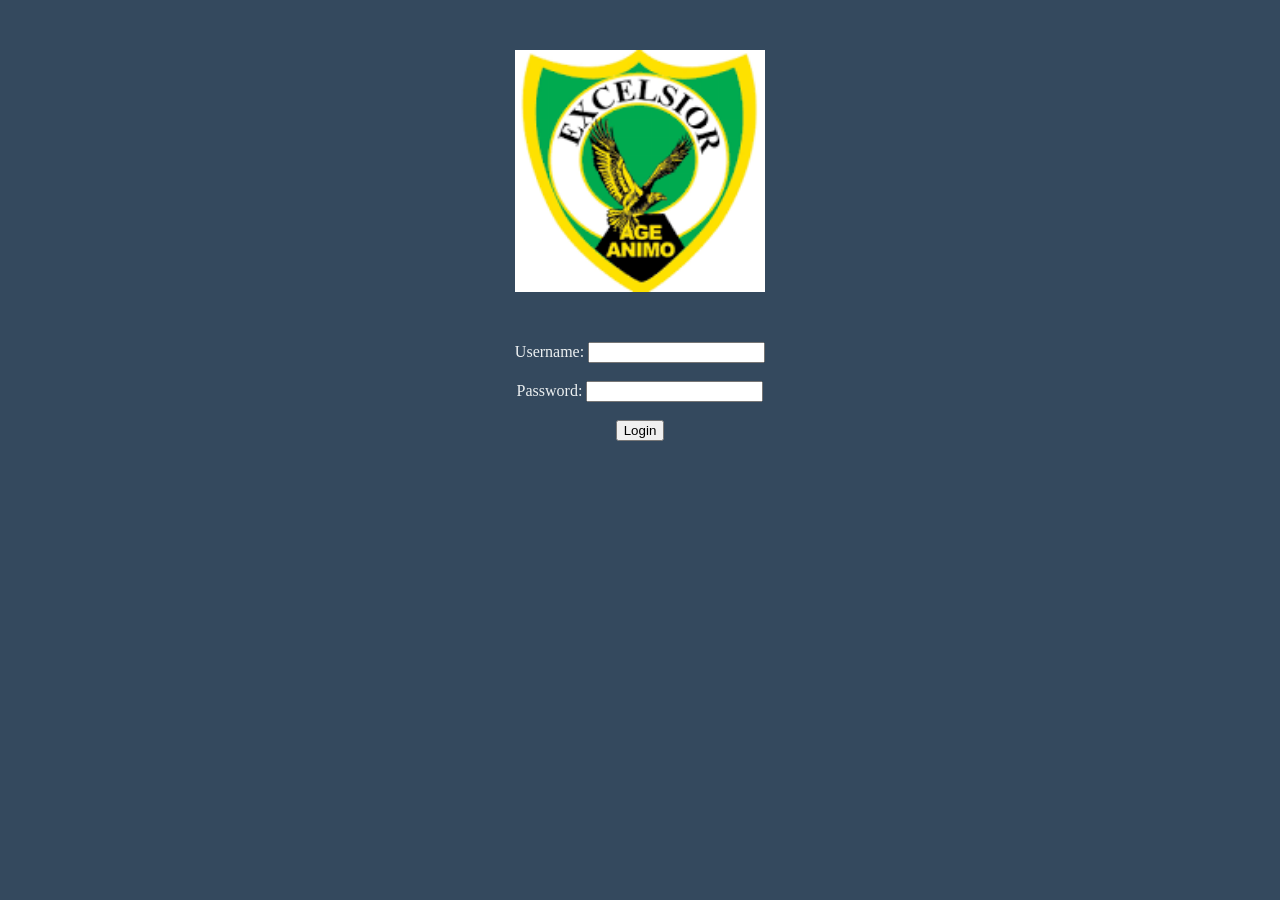
==== html/ExcelsiorHighSchool_Kingston_Admin.html @ 280c81bb "Add files via upload" ====
<!doctype html>
<!-- Group Members:
     Khaleed Bryan | 2408864 | Lab Thursday 6-8PM
     Yashen Barracks | 2304973 | Lab Thursday 6-8PM
     Jordan Zhang | 2510220 | Lab Thursday 6-8PM
     Joel Nicholson | 2405543 | Lab Thursday 6-8PM
-->
<html lang="en">
  <head>
    <meta charset="UTF-8" />
    <meta name="viewport" content="width=device-width, initial-scale=1.0" />
    <title>Admin - Student Registry</title>
    <script src="../js/ExcelsiorHighSchool_Kingston_Storage.js"></script>
    <link rel="stylesheet" href="../css/ExcelsiorHighSchool_Kingston_Stylesheet.css" />

    <!-- Shared stylesheet -->
  </head>
  <body>
    <script>
      requireRole('admin');
    </script>

    <header>
      <h1>Student Registry</h1>
      <nav class="navbar"><ul>
        <li><a href="ExcelsiorHighSchool_Kingston_Admin.html">Student Registry</a></li>
        <li><a href="ExcelsiorHighSchool_Kingston_Ledger.html">Financial Ledger</a></li>
        <li><a href="ExcelsiorHighSchool_Kingston_Profile.html">Printable Profile</a></li>
        <li><a href="#" onclick="logout()">Logout</a></li>
      </ul></nav>
    </header>

    <main>
      <section>
        <h2>Add / Update Student</h2>
        <form id="studentForm">
          <label for="id">Student ID</label>
          <input type="text" id="id" placeholder="5 digits" />

          <label for="firstName">First Name</label>
          <input type="text" id="firstName" />

          <label for="lastName">Last Name</label>
          <input type="text" id="lastName" />

          <label for="email">Email</label>
          <input type="text" id="email" />

          <label for="gradeLevel">Grade Level</label>
          <select id="gradeLevel">
            <option value="">-- Select --</option>
            <option>Grade 7</option>
            <option>Grade 8</option>
            <option>Grade 9</option>
            <option>Grade 10</option>
            <option>Grade 11</option>
          </select>

          <label for="semester">Active Semester</label>
          <select id="semester">
            <option value="">-- Select --</option>
            <option>Semester 1</option>
            <option>Semester 2</option>
          </select>

          <button type="submit" id="saveBtn">Add Student</button>
          <button type="button" id="cancelBtn" hidden>Cancel</button>
        </form>
        <p id="message"></p>
      </section>

      <section>
        <h2>Registered Students</h2>
        <table>
          <thead>
            <tr>
              <th>ID</th>
              <th>Name</th>
              <th>Email</th>
              <th>Grade</th>
              <th>Semester</th>
              <th>Actions</th>
            </tr>
          </thead>
          <tbody id="studentTable"></tbody>
        </table>
      </section>
    </main>
    <script src="../js/ExcelsiorHighSchool_Kingston_Admin.js"></script>
  </body>
</html>
---- css/ExcelsiorHighSchool_Kingston_Stylesheet.css ----
/* Group Members:
   Khaleed Bryan | 2408864 | Lab Thursday 6-8PM
   Yashen Barracks | 2304973 | Lab Thursday 6-8PM
   Jordan Zhang | 2510220 | Lab Thursday 6-8PM
   Joel Nicholson | 2405543 | Lab Thursday 6-8PM
*/

:root {
  --background-color: #34495e; 
  --nav-color: #2c3e50;
  --accent-color: #f1c40f; 
  --text-color: #ecf0f1; 
  --font-display: 'Palatino Linotype', serif;
  --font-size: 1rem;
}

h1, h2 {
  text-align: center;
  color: var(--accent-color);
  text-shadow: 1px 1px 2px rgba(0,0,0,0.5);
}

body {
  background-color: var(--background-color);
  color: var(--text-color);
  font-family: var(--font-display);
  font-size: var(--font-size);
  margin: 0;
  padding: 0;
  text-align: center;
}

ul {
  display: flex;
  flex-direction: row;
  justify-content: center;
  gap: 15px;
  list-style-type: none;
  padding: 15px;
  margin: 0;
  background-color: var(--nav-color);
  box-shadow: 0 4px 6px rgba(0,0,0,0.3);
}

ul li a {
  text-decoration: none;
  color: var(--nav-color);
  background-color: var(--accent-color);
  padding: 10px 20px;
  border-radius: 8px;
  font-weight: bold;
  transition: 0.3s;
}

ul li a:hover {
  background-color: var(--text-color);
  color: var(--nav-color);
}

.logo {
  width: 25vw; 
  max-width: 250px; 
  height: auto; 
  display: block; 
  margin: 50px auto; 
}

table {
  background-color: #ffffff; 
  border-collapse: collapse;
  box-shadow: 0 8px 16px rgba(0,0,0,0.3);
  margin-bottom: 20px;
  border-radius: 8px; 
  overflow: hidden;
}

th {
  background-color: var(--accent-color);
  color: var(--nav-color);
  padding: 12px;
  font-size: 1.1rem;
}

td {
  padding: 12px;
  border-bottom: 1px solid #ddd;
  color: #333; 
  font-weight: bold;
}

button {
  background-color: var(--accent-color);
  color: var(--nav-color);
  padding: 12px 24px;
  border: none;
  border-radius: 8px;
  font-size: 1rem;
  font-weight: bold;
  cursor: pointer;
  transition: 0.3s;
}

button:hover {
  background-color: #ffffff;
  color: var(--nav-color);
}
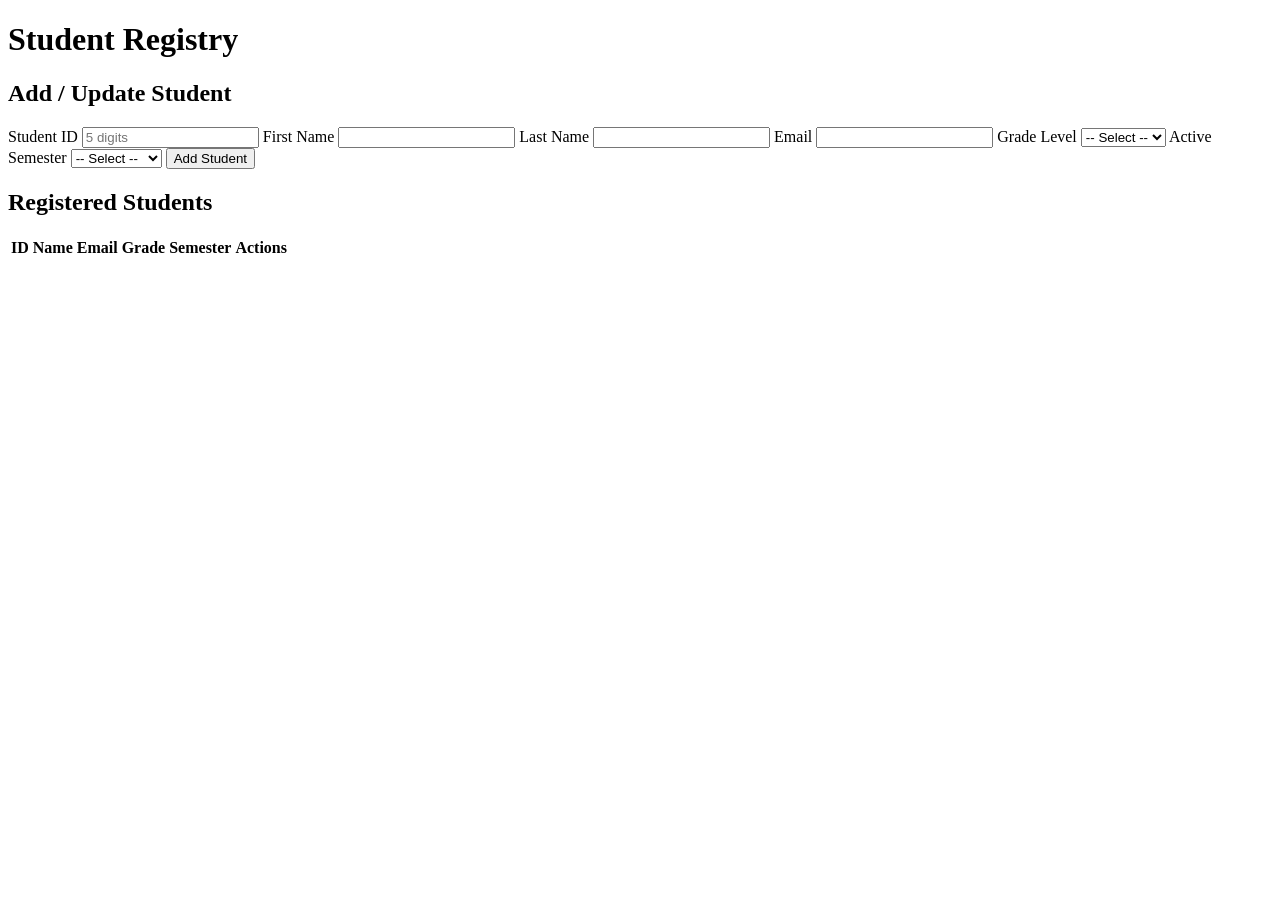
==== commit ba3996d2: "Refactor HTML structure and file references" ====
--- a/html/ExcelsiorHighSchool_Kingston_Admin.html
+++ b/html/ExcelsiorHighSchool_Kingston_Admin.html
@@ -10,10 +10,10 @@
     <meta charset="UTF-8" />
     <meta name="viewport" content="width=device-width, initial-scale=1.0" />
     <title>Admin - Student Registry</title>
-    <script src="../js/ExcelsiorHighSchool_Kingston_Storage.js"></script>
-    <link rel="stylesheet" href="../css/ExcelsiorHighSchool_Kingston_Stylesheet.css" />
+    <script src="storage.js"></script>
+    <link rel="stylesheet" href="Stylesheet.css" />
 
-    <!-- Shared stylesheet -->
+    <!-- Student 1's shared CSS -->
   </head>
   <body>
     <script>
@@ -22,12 +22,6 @@
 
     <header>
       <h1>Student Registry</h1>
-      <nav class="navbar"><ul>
-        <li><a href="ExcelsiorHighSchool_Kingston_Admin.html">Student Registry</a></li>
-        <li><a href="ExcelsiorHighSchool_Kingston_Ledger.html">Financial Ledger</a></li>
-        <li><a href="ExcelsiorHighSchool_Kingston_Profile.html">Printable Profile</a></li>
-        <li><a href="#" onclick="logout()">Logout</a></li>
-      </ul></nav>
     </header>
 
     <main>
@@ -86,6 +80,6 @@
         </table>
       </section>
     </main>
-    <script src="../js/ExcelsiorHighSchool_Kingston_Admin.js"></script>
+    <script src="admin.js"></script>
   </body>
 </html>
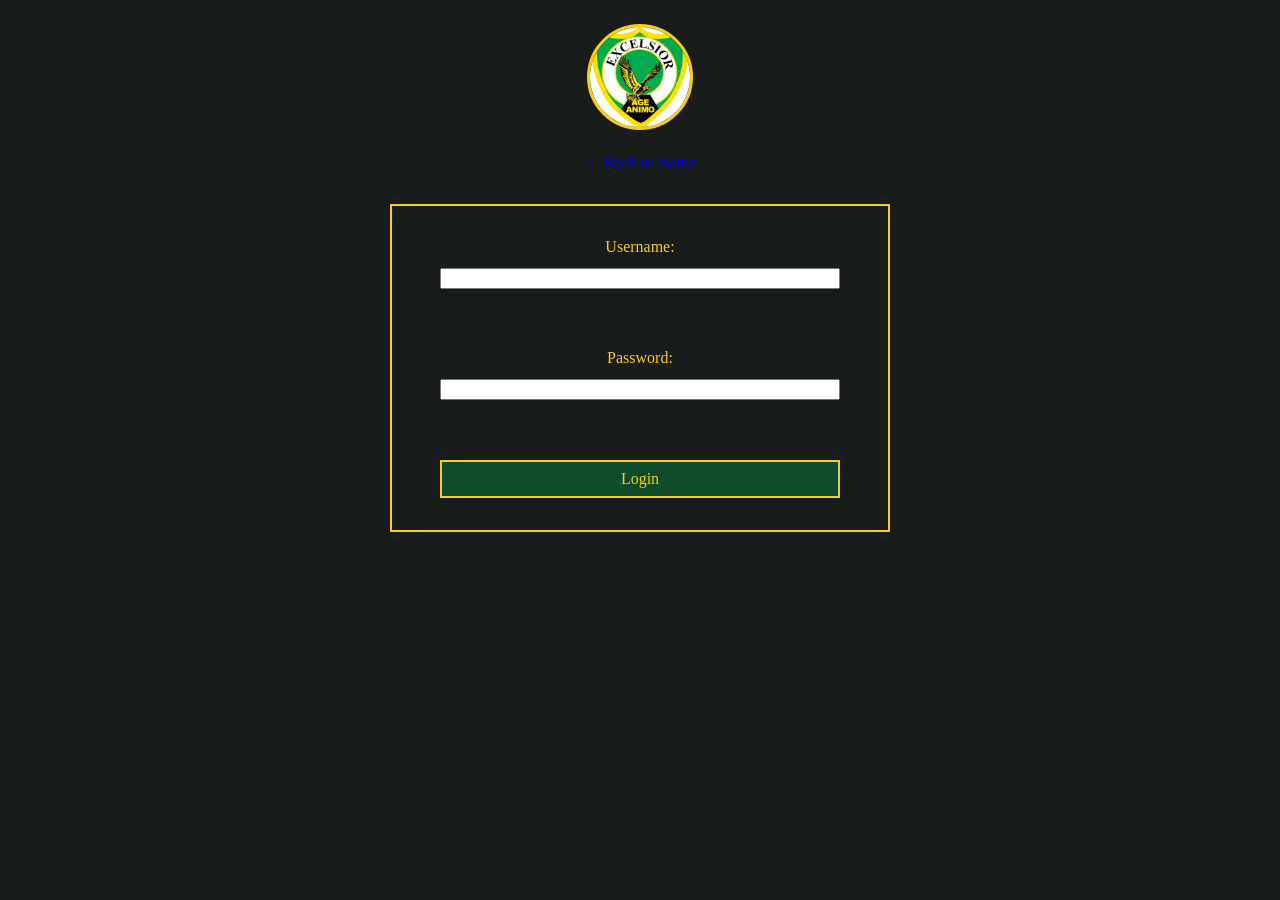
==== commit 17042476: "fixed bugs/ pathing issues" ====
--- a/html/ExcelsiorHighSchool_Kingston_Admin.html
+++ b/html/ExcelsiorHighSchool_Kingston_Admin.html
@@ -1,85 +1,96 @@
-<!doctype html>
-<!-- Group Members:
-     Khaleed Bryan | 2408864 | Lab Thursday 6-8PM
-     Yashen Barracks | 2304973 | Lab Thursday 6-8PM
-     Jordan Zhang | 2510220 | Lab Thursday 6-8PM
-     Joel Nicholson | 2405543 | Lab Thursday 6-8PM
--->
-<html lang="en">
-  <head>
-    <meta charset="UTF-8" />
-    <meta name="viewport" content="width=device-width, initial-scale=1.0" />
-    <title>Admin - Student Registry</title>
-    <script src="storage.js"></script>
-    <link rel="stylesheet" href="Stylesheet.css" />
-
-    <!-- Student 1's shared CSS -->
-  </head>
-  <body>
-    <script>
-      requireRole('admin');
-    </script>
-
-    <header>
-      <h1>Student Registry</h1>
-    </header>
-
-    <main>
-      <section>
-        <h2>Add / Update Student</h2>
-        <form id="studentForm">
-          <label for="id">Student ID</label>
-          <input type="text" id="id" placeholder="5 digits" />
-
-          <label for="firstName">First Name</label>
-          <input type="text" id="firstName" />
-
-          <label for="lastName">Last Name</label>
-          <input type="text" id="lastName" />
-
-          <label for="email">Email</label>
-          <input type="text" id="email" />
-
-          <label for="gradeLevel">Grade Level</label>
-          <select id="gradeLevel">
-            <option value="">-- Select --</option>
-            <option>Grade 7</option>
-            <option>Grade 8</option>
-            <option>Grade 9</option>
-            <option>Grade 10</option>
-            <option>Grade 11</option>
-          </select>
-
-          <label for="semester">Active Semester</label>
-          <select id="semester">
-            <option value="">-- Select --</option>
-            <option>Semester 1</option>
-            <option>Semester 2</option>
-          </select>
-
-          <button type="submit" id="saveBtn">Add Student</button>
-          <button type="button" id="cancelBtn" hidden>Cancel</button>
-        </form>
-        <p id="message"></p>
-      </section>
-
-      <section>
-        <h2>Registered Students</h2>
-        <table>
-          <thead>
-            <tr>
-              <th>ID</th>
-              <th>Name</th>
-              <th>Email</th>
-              <th>Grade</th>
-              <th>Semester</th>
-              <th>Actions</th>
-            </tr>
-          </thead>
-          <tbody id="studentTable"></tbody>
-        </table>
-      </section>
-    </main>
-    <script src="admin.js"></script>
-  </body>
-</html>
+<!doctype html>
+<!-- Group Members:
+     Khaleed Bryan | 2408864 | Lab Thursday 6-8PM
+     Yashen Barracks | 2304973 | Lab Thursday 6-8PM
+     Jordan Zhang | 2510220 | Lab Thursday 6-8PM
+     Joel Nicholson | 2405543 | Lab Thursday 6-8PM
+-->
+<html lang="en">
+  <head>
+    <meta charset="UTF-8" />
+    <meta name="viewport" content="width=device-width, initial-scale=1.0" />
+    <title>Admin - Student Registry</title>
+    <script src="../js/ExcelsiorHighSchool_Kingston_Storage.js"></script>
+    <link rel="stylesheet" href="../css/ExcelsiorHighSchool_Kingston_Stylesheet.css" />
+
+  </head>
+  <body>
+    <script>
+      requireRole('admin');
+    </script>
+
+    <header>
+      <h1>Student Registry</h1>
+      <nav class="navbar"><ul>
+      <li><a href="ExcelsiorHighSchool_Kingston_Admin.html">Student Registry</a></li>
+      <li><a href="ExcelsiorHighSchool_Kingston_Ledger.html">Financial Ledger</a></li>
+      <li><a href="ExcelsiorHighSchool_Kingston_Profile.html">Printable Profile</a></li>
+      <li><a href="#" id="logoutLink">Logout</a></li>
+    </ul></nav>
+    </header>
+
+    <main>
+      <section>
+        <h2>Add / Update Student</h2>
+        <form id="studentForm">
+          <label for="id">Student ID</label>
+          <input type="text" id="id" placeholder="5 digits" />
+
+          <label for="firstName">First Name</label>
+          <input type="text" id="firstName" />
+
+          <label for="lastName">Last Name</label>
+          <input type="text" id="lastName" />
+
+          <label for="email">Email</label>
+          <input type="text" id="email" />
+
+          <label for="gradeLevel">Grade Level</label>
+          <select id="gradeLevel">
+            <option value="">-- Select --</option>
+            <option>Grade 7</option>
+            <option>Grade 8</option>
+            <option>Grade 9</option>
+            <option>Grade 10</option>
+            <option>Grade 11</option>
+          </select>
+
+          <label for="semester">Active Semester</label>
+          <select id="semester">
+            <option value="">-- Select --</option>
+            <option>Semester 1</option>
+            <option>Semester 2</option>
+          </select>
+
+          <button type="submit" id="saveBtn">Add Student</button>
+          <button type="button" id="cancelBtn" hidden>Cancel</button>
+        </form>
+        <p id="message"></p>
+      </section>
+
+      <section>
+        <h2>Registered Students</h2>
+        <table>
+          <thead>
+            <tr>
+              <th>ID</th>
+              <th>Name</th>
+              <th>Email</th>
+              <th>Grade</th>
+              <th>Semester</th>
+              <th>Actions</th>
+            </tr>
+          </thead>
+          <tbody id="studentTable"></tbody>
+        </table>
+      </section>
+    </main>
+    <script src="../js/ExcelsiorHighSchool_Kingston_Admin.js"></script>
+    <script>
+      document.getElementById('logoutLink').addEventListener('click', function (e) {
+        e.preventDefault();
+        logout();
+      });
+    </script>
+  </body>
+</html>
--- a/css/ExcelsiorHighSchool_Kingston_Stylesheet.css
+++ b/css/ExcelsiorHighSchool_Kingston_Stylesheet.css
@@ -0,0 +1,347 @@
+/* Group Members:
+   Khaleed Bryan | 2408864 | Lab Thursday 6-8PM
+   Yashen Barracks | 2304973 | Lab Thursday 6-8PM
+   Jordan Zhang | 2510220 | Lab Thursday 6-8PM
+   Joel Nicholson | 2405543 | Lab Thursday 6-8PM
+*/
+
+:root {
+  /* Dark Charcoal (background color) */
+  --background-color: #181c1a;
+
+  /* Dark Green (primary brand color, navigation accents, feature banners) */
+  --primary-color: #0f4c2c;
+
+  /* Yellow / Gold for any interactive elements buttons and so on */
+  --secondary-color: #facc15;
+
+  --font-display: 'Palatino Linotype', serif;
+  --font-size: 1rem;
+}
+/* Alings the text to the center of the page. */
+h1 {
+  text-align: center;
+}
+h2 {
+  text-align: center;
+  font-size: 1rem;
+}
+/* Styles the body of the page. It sets the background color to dark charcoal, the text color to yellow, and the font to Palatino Linotype. It also removes any default margin and padding from the body and centers the text. */
+body {
+  background-color: var(--background-color);
+  color: var(--secondary-color);
+  font-family: var(--font-display);
+  font-size: var(--font-size);
+  margin: 0;
+  padding: 0;
+  text-align: center;
+}
+/* Styles the navigation bar. It sets the display to flex, the flex direction to row, and justifies the content to space evenly. It also sets the background color to dark charcoal, the text color to dark green, and adds a border and padding. */
+ul {
+  display: flex;
+  flex-direction: row;
+  justify-content: space-evenly;
+  align-items: center;
+  border: 2px solid var(--secondary-color);
+  padding: 0.5rem;
+  color: var(--primary-color);
+  background-color: var(--background-color);
+}
+/* Styles the navigation links. It removes the default text decoration and sets the text color to dark green. It also adds padding and a border radius to the links. */
+
+ul a {
+  color: var(--secondary-color);
+  text-decoration: none;
+  padding: 0.5rem 1rem;
+  border-radius: 4px;
+}
+ul a:hover {
+  background-color: var(--primary-color);
+  color: var(--secondary-color);
+}
+
+/* Styles the navigation links when they are focused. It sets the background color to dark green and the text color to yellow. */
+ul a:focus-visible {
+  background-color: var(--primary-color);
+  color: var(--secondary-color);
+  outline: 2px solid var(--secondary-color);
+}
+
+/*This is the style for the Login form. It is a flex container that is centered on the page. It has a dark charcoal background color and a yellow border. The text is yellow and the font is Palatino Linotype. The form has a max width of 450px and a padding of 20rem. */
+.Login {
+  display: flex;
+  flex-direction: column;
+  gap: 0.75rem;
+  background-color: var(--background-color);
+  color: var(--secondary-color);
+  font-family: var(--font-display);
+  font-size: var(--font-size);
+  border: 2px solid var(--secondary-color);
+  padding: 2rem 3rem;
+  margin: 2rem auto;
+  width: 100%;
+  max-width: 400px;
+}
+
+.logo {
+  width: 100px;
+  height: 100px;
+  border-radius: 50%;
+  object-fit: cover;
+  margin: 1.5rem auto;
+  display: block;
+  border: 3px solid var(--secondary-color);
+  transition:
+    transform 0.3s ease,
+    box-shadow 0.3s ease;
+}
+
+.logo:hover {
+  transform: scale(1.08);
+  box-shadow: 0 0 25px rgba(250, 204, 21, 0.6);
+}
+
+.login_button {
+  padding: 0.5rem 1.5rem;
+  background-color: var(--primary-color);
+  color: var(--secondary-color);
+  border: 2px solid var(--secondary-color);
+  cursor: pointer;
+  font-family: var(--font-display);
+  font-size: var(--font-size);
+}
+
+/* ===== Header / Brand ===== */
+.site-header {
+  display: flex;
+  align-items: center;
+  gap: 1.5rem;
+  padding: 1rem 2rem;
+  border-bottom: 2px solid var(--secondary-color);
+  flex-wrap: wrap;
+  justify-content: space-between;
+}
+
+.site-header .logo {
+  margin: 0;
+}
+
+.brand {
+  flex: 1;
+  text-align: left;
+}
+
+.brand h1 {
+  margin: 0;
+  text-align: left;
+  font-size: 1.4rem;
+}
+
+.brand p {
+  margin: 0;
+  font-size: 0.85rem;
+  opacity: 0.85;
+}
+
+.site-header .navbar {
+  width: 100%;
+}
+
+/* ===== Hero ===== */
+.hero {
+  padding: 4rem 2rem;
+  background: linear-gradient(
+    135deg,
+    var(--primary-color),
+    var(--background-color)
+  );
+  border-bottom: 3px solid var(--secondary-color);
+  text-align: center;
+}
+
+.hero h2 {
+  font-size: 2rem;
+  margin-bottom: 1rem;
+}
+
+.hero p {
+  max-width: 640px;
+  margin: 0 auto 1.5rem;
+  font-size: 1rem;
+}
+
+.cta-button {
+  display: inline-block;
+  padding: 0.75rem 2rem;
+  background-color: var(--secondary-color);
+  color: var(--background-color);
+  font-weight: bold;
+  text-decoration: none;
+  border: 2px solid var(--secondary-color);
+  border-radius: 4px;
+  transition:
+    transform 0.2s ease,
+    background-color 0.2s ease;
+}
+
+.cta-button:hover {
+  transform: scale(1.05);
+  background-color: var(--primary-color);
+  color: var(--secondary-color);
+}
+
+/* ===== Stats ===== */
+.stats {
+  display: flex;
+  flex-wrap: wrap;
+  justify-content: center;
+  gap: 1rem;
+  padding: 2rem 1rem;
+}
+
+.stat-card {
+  flex: 1 1 200px;
+  max-width: 220px;
+  padding: 1.25rem;
+  border: 2px solid var(--secondary-color);
+  border-radius: 6px;
+  background-color: rgba(15, 76, 44, 0.25);
+}
+
+.stat-card h3 {
+  font-size: 1.8rem;
+  margin: 0;
+}
+
+.stat-card p {
+  margin: 0.25rem 0 0;
+  font-size: 0.85rem;
+}
+
+/* ===== Features ===== */
+.features {
+  padding: 3rem 1rem;
+}
+
+.feature-grid {
+  display: grid;
+  grid-template-columns: repeat(auto-fit, minmax(220px, 1fr));
+  gap: 1.25rem;
+  max-width: 1000px;
+  margin: 2rem auto 0;
+  padding: 0 1rem;
+}
+
+.feature-card {
+  padding: 1.5rem;
+  border: 2px solid var(--secondary-color);
+  border-radius: 6px;
+  background-color: rgba(15, 76, 44, 0.15);
+  text-align: left;
+}
+
+.feature-card h3 {
+  margin-top: 0;
+  color: var(--secondary-color);
+}
+
+/* ===== Tables ===== */
+.directory-table {
+  width: 90%;
+  max-width: 800px;
+  margin: 1.5rem auto;
+  border-collapse: collapse;
+}
+
+.directory-table th,
+.directory-table td {
+  padding: 0.6rem 0.8rem;
+  border: 1px solid var(--secondary-color);
+  text-align: left;
+}
+
+.directory-table thead th {
+  background-color: var(--primary-color);
+  color: var(--secondary-color);
+}
+
+.directory-table tbody tr:nth-child(even) {
+  background-color: rgba(15, 76, 44, 0.15);
+}
+
+/* ===== Forms (contact + admin) ===== */
+.contact-form,
+main form {
+  max-width: 550px;
+  margin: 1.5rem auto;
+  display: flex;
+  flex-direction: column;
+  gap: 0.75rem;
+  text-align: left;
+  padding: 1.5rem;
+  border: 2px solid var(--secondary-color);
+  border-radius: 6px;
+}
+
+.contact-form label,
+main form label {
+  font-weight: bold;
+  margin-top: 0.5rem;
+}
+
+.contact-form input,
+.contact-form select,
+.contact-form textarea,
+main form input,
+main form select {
+  padding: 0.5rem;
+  background-color: var(--background-color);
+  color: var(--secondary-color);
+  border: 1px solid var(--secondary-color);
+  border-radius: 4px;
+  font-family: var(--font-display);
+  font-size: 1rem;
+}
+
+.form-status {
+  min-height: 1.25rem;
+  font-weight: bold;
+}
+
+/* ===== Footer ===== */
+.site-footer {
+  margin-top: 3rem;
+  padding: 1.5rem 1rem;
+  border-top: 2px solid var(--secondary-color);
+  font-size: 0.85rem;
+}
+
+.site-footer p {
+  margin: 0.25rem 0;
+}
+
+/* ===== Section spacing ===== */
+main section {
+  padding: 1.5rem 1rem;
+}
+
+/* ===== Mobile Adjustment===== */
+@media (max-width: 640px) {
+  .site-header {
+    flex-direction: column;
+    text-align: center;
+    gap: 0.75rem;
+  }
+  .brand {
+    text-align: center;
+  }
+  .brand h1 {
+    text-align: center;
+  }
+  .hero h2 {
+    font-size: 1.5rem;
+  }
+  .directory-table {
+    font-size: 0.85rem;
+  }
+}
